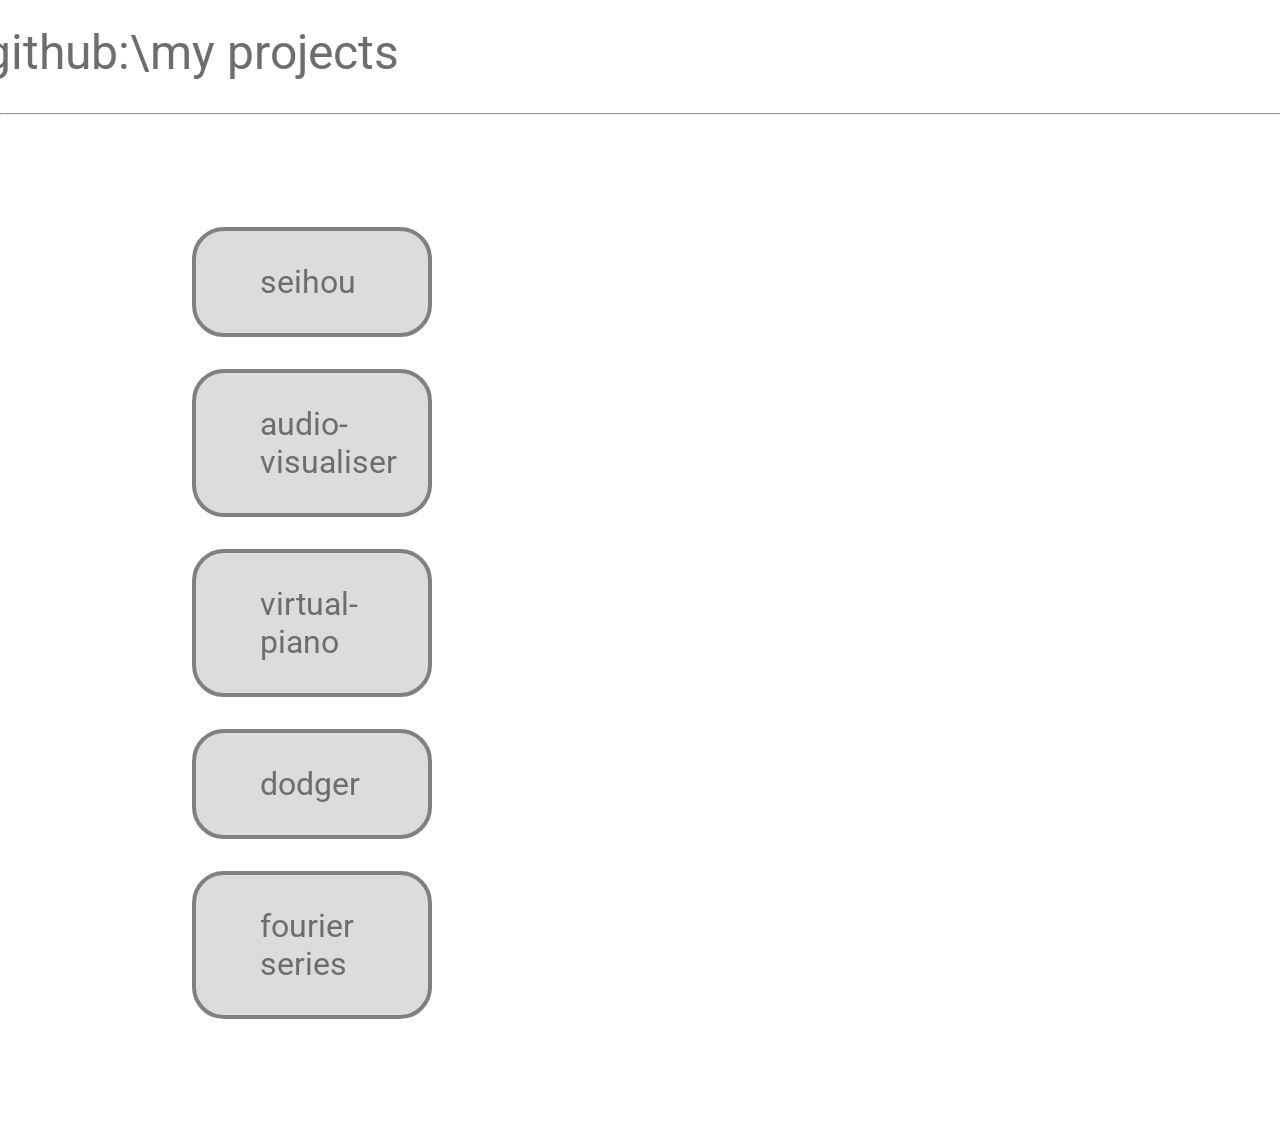
==== index.html @ fa2c6eb1 "added fourier" ====
<!DOCTYPE html>
<html lang="en">
<head>
    <meta charset="UTF-8">
    <meta name="viewport" content="width=device-width, initial-scale=1.0">
    <title>Homepage</title>
    <link rel="stylesheet" href="css/main.css">
</head>
<body>
    <div class="container">
        <header>
            <p class="title">github:\my projects</p>
        </header>
    </div>

    <hr id="line_break">

    <div class="link_container">
        
        <a href="projects/seihou/index.html">
            <div class="button">
                seihou
            </div>
        </a>

        <a href="projects/audio-visualiser/index.html">
            <div class="button">
                audio-visualiser
            </div>
        </a>

        <a href="projects/virtual-piano/index.html">
            <div class="button">
                virtual-piano
            </div>
        </a>

        <a href="projects/dodger/index.html">
            <div class="button">
                dodger
            </div>
        </a>

        <a href="projects/fourier/index.html">
            <div class="button">
                fourier series
            </div>
        </a>

    </div>

</body>
---- css/main.css ----
@import url('https://fonts.googleapis.com/css?family=Roboto&display=swap');

body{
    margin: 0;
    font-family: 'Roboto', sans-serif;
    overflow-x: hidden;
}

.link_container{
    overflow: hidden;
    margin: 0 calc(60vw - 5em) 0 0;
    padding: 5em 10em;
}

.button{
    border: 4px solid black;
    margin: 1em;
    margin-right: 0;
    text-align: left;
    padding: 1em 2em;
    font-size: 2em;
    background: rgb(220, 220, 220);
    transform: skewY(0deg);
    outline-width: 2em;
    color: rgb(109, 109, 109);
    border-color: grey;
    border-radius: 1em;
    overflow: hidden;
    transition-duration: 0.2s;
}

a:link {
    text-decoration: none;
    color: rgb(109, 109, 109);
}

header{
    display: flex;
    justify-content: space-between;
    
}

.container{
    text-align: center;
    padding: 0em 1.2em;
    width: 80%;
    margin: 0 auto -1em auto;
}


.title{
    font-size: 3em;
    margin-left: -3em;
    margin-top: 0.5em;
    color: rgb(109, 109, 109);
}

#line_break{
    width:100%;
    margin: 0;
}


.button:hover {
    background-color: rgba(66, 134, 244, 0.164);
    color: rgb(66,133,244);
    transform: translate(2em) scale(1.05);
    margin-right: -2em;
    border: 4px solid rgb(66,133,244);
  }
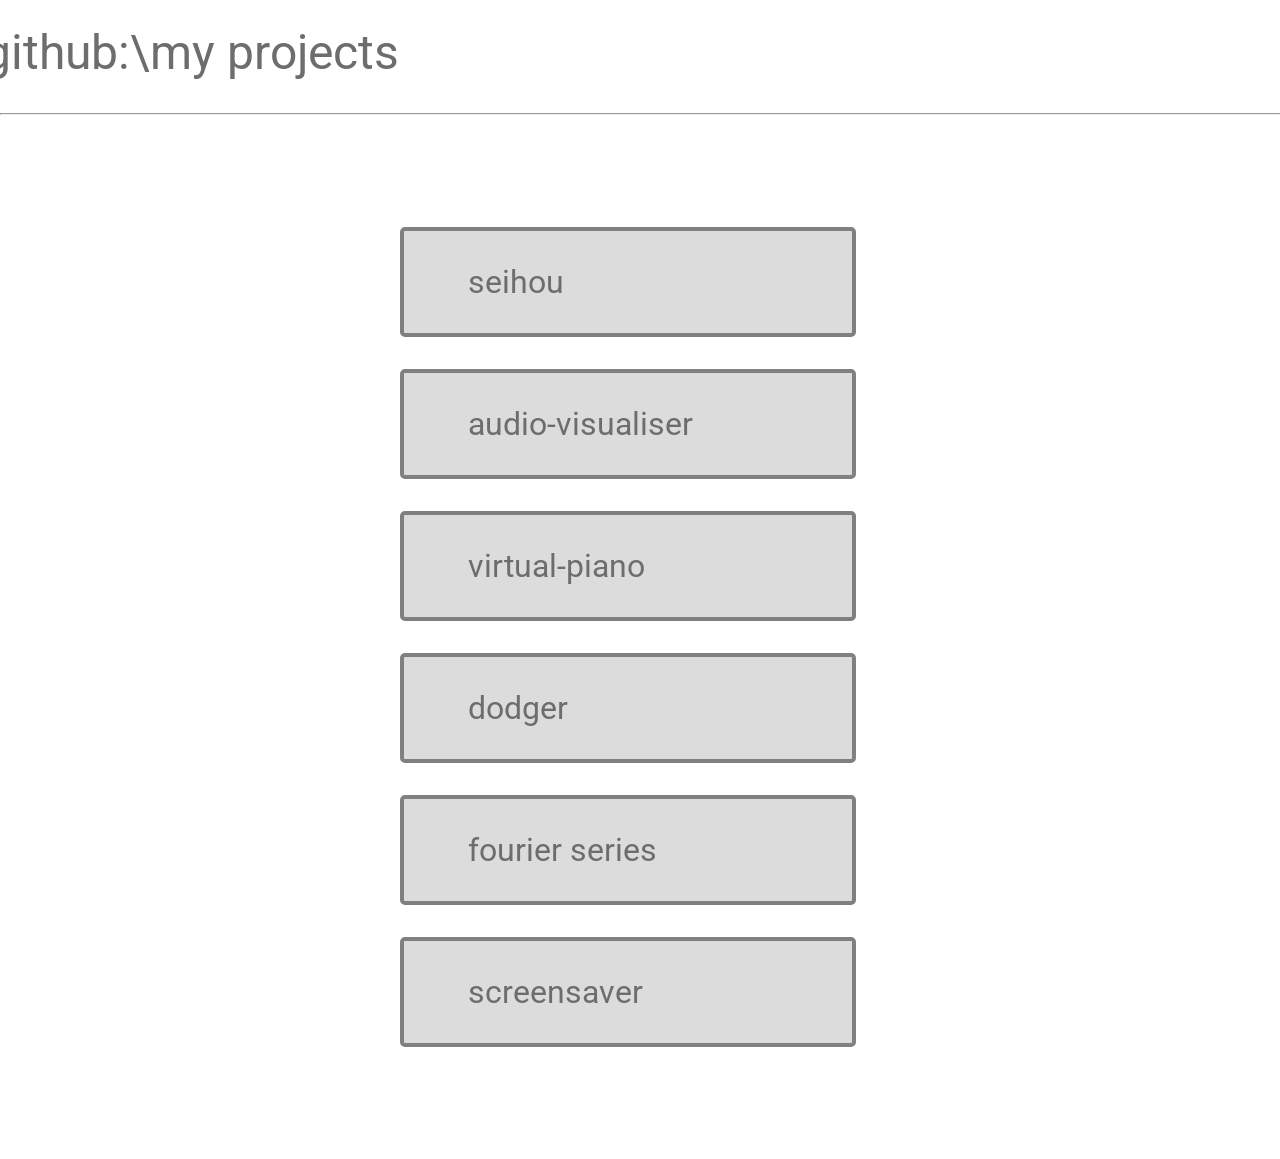
==== commit 76b1c1d5: "screenie" ====
--- a/index.html
+++ b/index.html
@@ -23,13 +23,13 @@
             </div>
         </a>
 
-        <a href="projects/audio-visualiser/index.html">
+        <a href="projects/audio_visualiser/index.html">
             <div class="button">
                 audio-visualiser
             </div>
         </a>
 
-        <a href="projects/virtual-piano/index.html">
+        <a href="projects/virtual_piano/index.html">
             <div class="button">
                 virtual-piano
             </div>
@@ -46,6 +46,12 @@
                 fourier series
             </div>
         </a>
+        
+        <a href="projects/screensaver/index.html">
+            <div class="button">
+                screensaver
+            </div>
+        </a>
 
     </div>
 
--- a/css/main.css
+++ b/css/main.css
@@ -8,12 +8,13 @@
 
 .link_container{
     overflow: hidden;
-    margin: 0 calc(60vw - 5em) 0 0;
+    margin: 0 1em 0 calc(50vw - 27em);
     padding: 5em 10em;
 }
 
 .button{
     border: 4px solid black;
+    width: 10em;
     margin: 1em;
     margin-right: 0;
     text-align: left;
@@ -24,7 +25,7 @@
     outline-width: 2em;
     color: rgb(109, 109, 109);
     border-color: grey;
-    border-radius: 1em;
+    border-radius: 5px;
     overflow: hidden;
     transition-duration: 0.2s;
 }
@@ -64,7 +65,8 @@
 .button:hover {
     background-color: rgba(66, 134, 244, 0.164);
     color: rgb(66,133,244);
-    transform: translate(2em) scale(1.05);
-    margin-right: -2em;
+    transform: scale(1.05);
+    width: 16em;
+    margin-left: -2em;
     border: 4px solid rgb(66,133,244);
   }
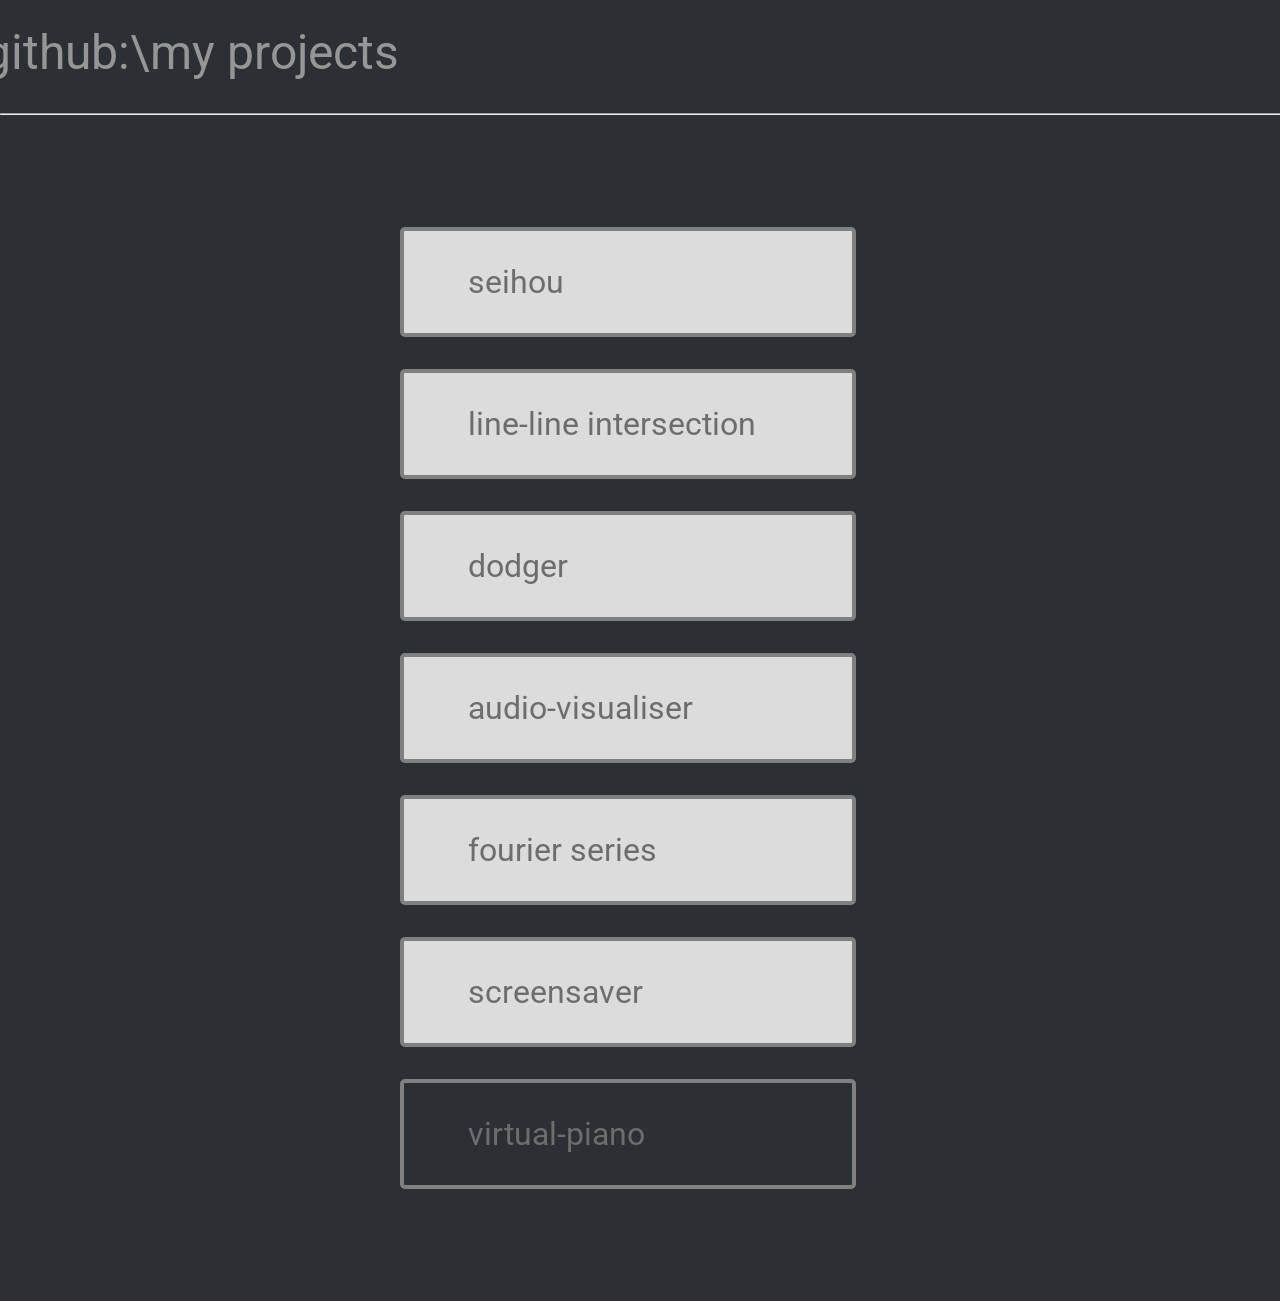
==== commit 785aef08: "lineline added and visual updates" ====
--- a/index.html
+++ b/index.html
@@ -23,15 +23,9 @@
             </div>
         </a>
 
-        <a href="projects/audio_visualiser/index.html">
+        <a href="projects/raycaster/index.html">
             <div class="button">
-                audio-visualiser
-            </div>
-        </a>
-
-        <a href="projects/virtual_piano/index.html">
-            <div class="button">
-                virtual-piano
+                line-line intersection
             </div>
         </a>
 
@@ -41,18 +35,30 @@
             </div>
         </a>
 
+        <a href="projects/audio_visualiser/index.html">
+            <div class="button">
+                audio-visualiser
+            </div>
+        </a>
+
         <a href="projects/fourier/index.html">
             <div class="button">
                 fourier series
             </div>
         </a>
-        
+
         <a href="projects/screensaver/index.html">
             <div class="button">
                 screensaver
             </div>
         </a>
 
+        <a href="projects/virtual_piano/index.html">
+            <div class="button-noclick">
+                virtual-piano
+            </div>
+        </a>
+
     </div>
 
 </body>
--- a/css/main.css
+++ b/css/main.css
@@ -4,6 +4,7 @@
     margin: 0;
     font-family: 'Roboto', sans-serif;
     overflow-x: hidden;
+    background: #2C2F33;
 }
 
 .link_container{
@@ -53,7 +54,7 @@
     font-size: 3em;
     margin-left: -3em;
     margin-top: 0.5em;
-    color: rgb(109, 109, 109);
+    color: rgb(150, 150, 150);
 }
 
 #line_break{
@@ -61,12 +62,30 @@
     margin: 0;
 }
 
+.button-noclick{
+    pointer-events: none;
+    border: 4px solid black;
+    width: 10em;
+    margin: 1em;
+    margin-right: 0;
+    text-align: left;
+    padding: 1em 2em;
+    font-size: 2em;
+    background: #2C2F33;
+    transform: skewY(0deg);
+    outline-width: 2em;
+    color: rgb(109, 109, 109);
+    border-color: grey;
+    border-radius: 5px;
+    overflow: hidden;
+    transition-duration: 0.2s;
+}
 
 .button:hover {
-    background-color: rgba(66, 134, 244, 0.164);
+    background-color: rgba(155, 183, 228, 0.164);
     color: rgb(66,133,244);
     transform: scale(1.05);
-    width: 16em;
-    margin-left: -2em;
+    width: 11em;
+    margin-left: 0.5em;
     border: 4px solid rgb(66,133,244);
   }
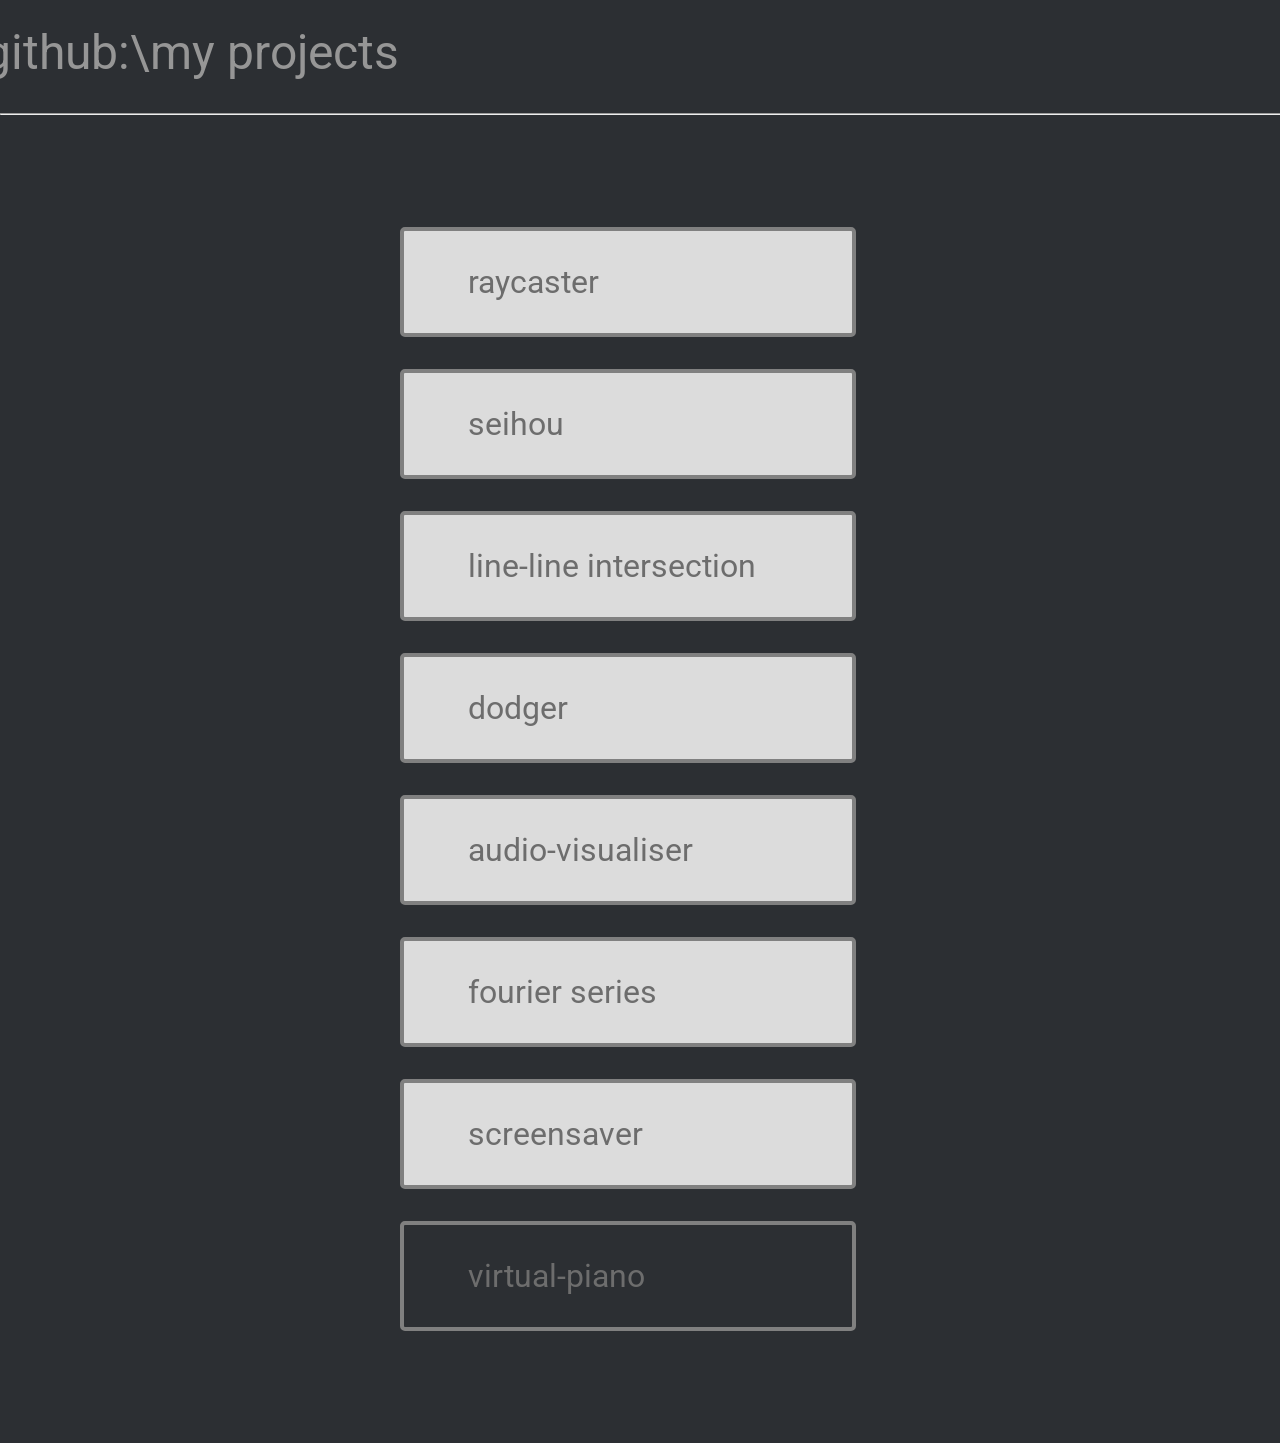
==== commit aec2555f: "added button" ====
--- a/index.html
+++ b/index.html
@@ -16,6 +16,13 @@
     <hr id="line_break">
 
     <div class="link_container">
+
+        <a href="projects/raycaster/index.html">
+            <div class="button">
+                raycaster
+            </div>
+        </a>
+
         
         <a href="projects/seihou/index.html">
             <div class="button">
@@ -53,7 +60,7 @@
             </div>
         </a>
 
-        <a href="projects/virtual_piano/index.html">
+        <a href="">
             <div class="button-noclick">
                 virtual-piano
             </div>
